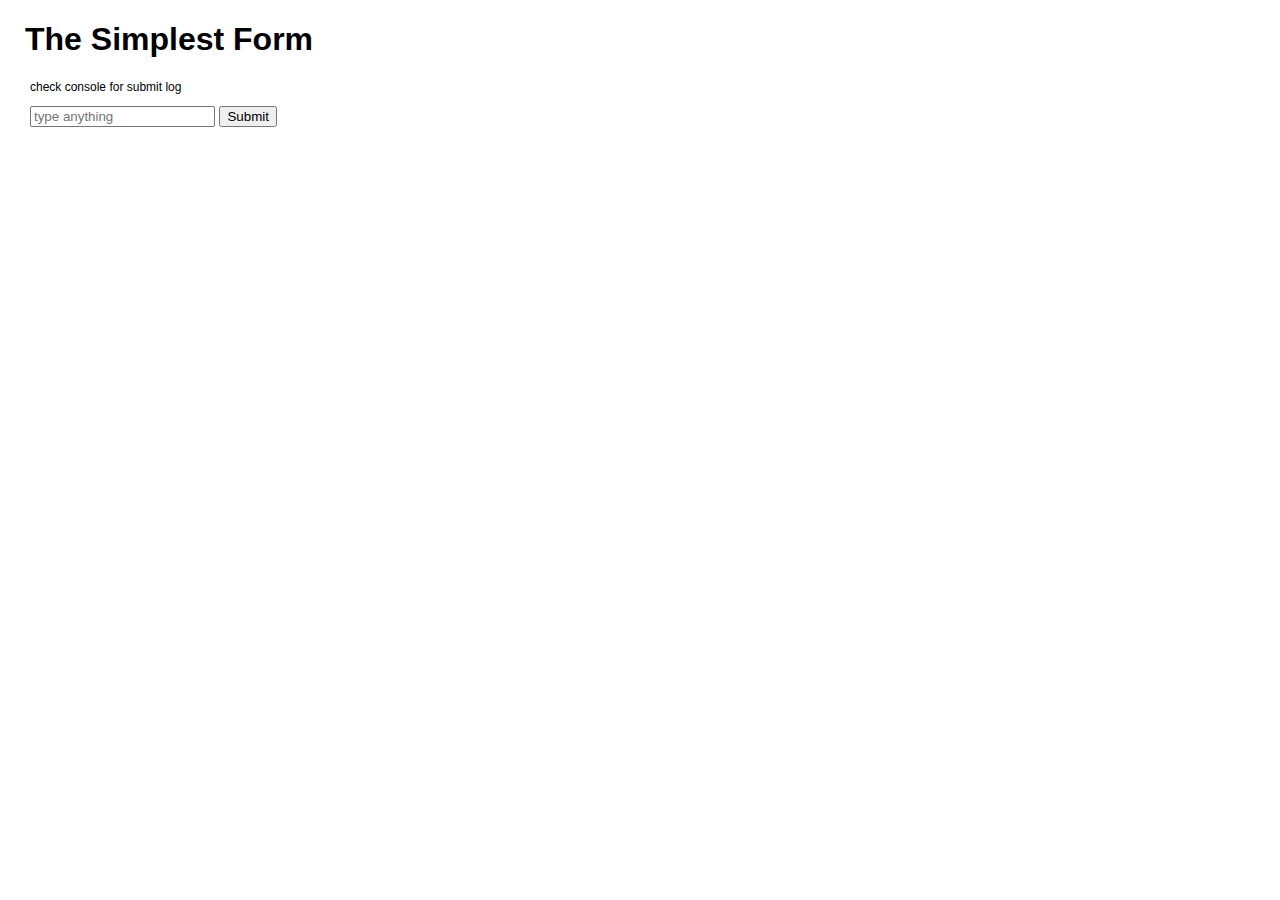
==== simplest-form/index.html @ 79e08b9a "+simplest form" ====
<!DOCTYPE html>
<html>
  <head>
    <meta charset="UTF-8" />
    <title>Simplest Form</title>

    <link rel="stylesheet" type="text/css" href="styles.css">

  </head>
  <body>

    <h1 style="margin-left: 25px">The Simplest Form</h1>
    <p id="p"style="margin-left: 30px">check console for submit log</p>

    <form id="form">
        <input
          id="input"
          type="text"
          style="margin-left: 30px"
          placeholder="type anything" />
          
        <button onclick="handle(event)">Submit</button>
    
      </form>
      <script>

        function handle(e){
            e.preventDefault();
            console.log(e.target.form.elements)
            console.log(e.target.form.elements.input.value)
            document.getElementById("form").reset()
        }

      </script>

  </body>
</html>
---- simplest-form/styles.css ----
body {
    margin: 0;
    font-family: -apple-system, BlinkMacSystemFont, 'Segoe UI', 'Roboto', 'Oxygen',
      'Ubuntu', 'Cantarell', 'Fira Sans', 'Droid Sans', 'Helvetica Neue',
      sans-serif;
    -webkit-font-smoothing: antialiased;
    -moz-osx-font-smoothing: grayscale;
  }
  
  code {
    font-family: source-code-pro, Menlo, Monaco, Consolas, 'Courier New',
      monospace;
  }

  
  #p {
    font-size: 12px;
  }
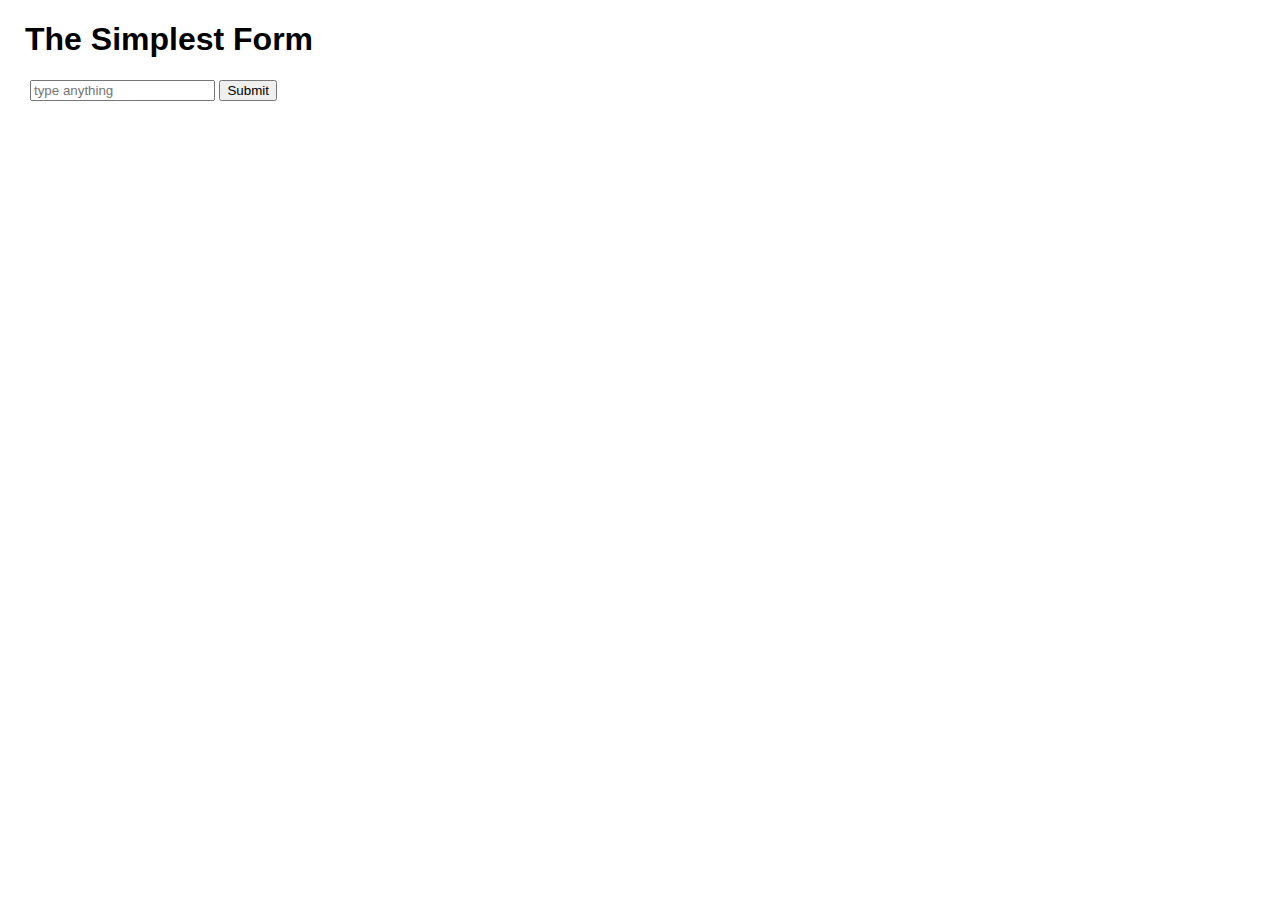
==== commit 78e53f3b: "corrected html" ====
--- a/simplest-form/index.html
+++ b/simplest-form/index.html
@@ -10,7 +10,6 @@
   <body>
 
     <h1 style="margin-left: 25px">The Simplest Form</h1>
-    <p id="p"style="margin-left: 30px">check console for submit log</p>
 
     <form id="form">
         <input
@@ -22,14 +21,25 @@
         <button onclick="handle(event)">Submit</button>
     
       </form>
+      <ul class="content" id="target" style="margin-top: 25px;"></ul>
       <script>
+        function render(str){
+          var li = document.createElement("li"); 
+          li.innerText = str
+          document.getElementById("target").appendChild(li)
+        }
 
         function handle(e){
             e.preventDefault();
             console.log(e.target.form.elements)
             console.log(e.target.form.elements.input.value)
+           
+            var input = e.target.form.elements.input.value 
+            render(input)
+
             document.getElementById("form").reset()
         }
+
 
       </script>
 
